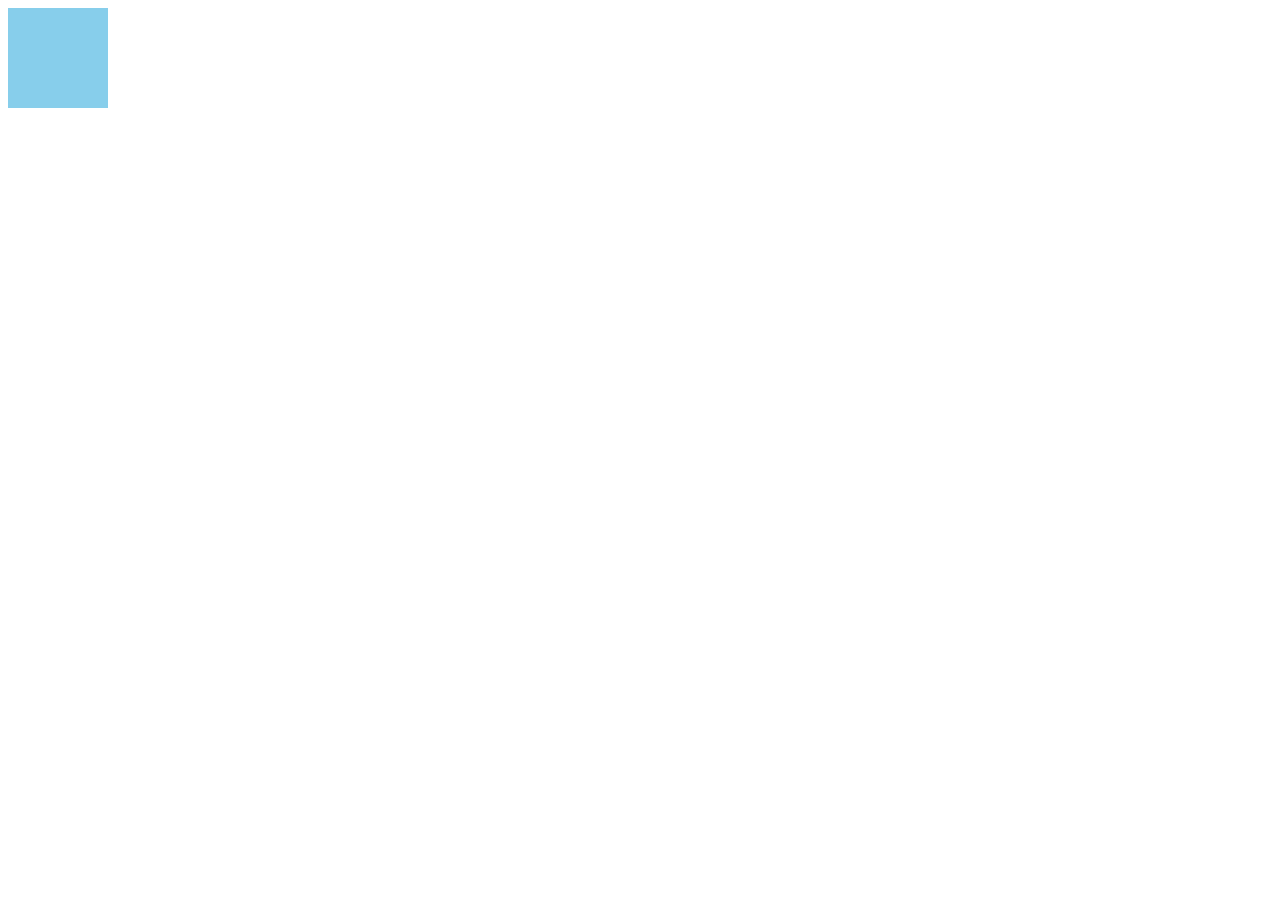
==== index.html @ 567ac9bb "first commit" ====
<!DOCTYPE html>
<html lang="ja">
<head>
  <meta charset="utf-8">
  <title>JavaScript Practice</title>
  <style>
    body{
      display: flex; /* 横並び */
      flex-wrap: wrap; /* 折り返し表示 */
    }
    .box {
      width: 100px;
      height: 100px;
      background-color: skyblue;
      cursor: pointer;
      transition: 0.8s; 
      margin: 0 8px 8px 0;
    }
    .circle {
      background: pink;
      border-radius: 50%;
      transform: rotate(360deg); /* 回転 */
    }
  </style>
</head>

<!-- ここから -->
  <!-- <body>
          <div class="box" id="target1"></div>
          <div class="box" id="target2"></div>
          <div class="box" id="target3"></div>
          <script>
                // (定数targetに何度も使う文を代入してコードを見やすく)
              const target1 = document.getElementById('target1');
              const target2 = document.getElementById('target2');
              const target3 = document.getElementById('target3');
                //(documentは文書全体のこと、この後にドットで繋げてgetElementById('target')で指定。そうすると指定したid[()の中]をもつ要素を文書全体から取得してねと言う意味になる。)
                //(addEventListener　=>　EventListenerと言うのは何かが起きたらなんらかの処理をする仕組み、この何かが起きたらは今回の場合は、clickしたらに当たる。)
              target1.addEventListener('click', () => {　//ここから関数で、クリックした後の処理を下に記述
                // (document.getElementById('target').style.background = 'pink';)
                // (document.getElementById('target').style.borderRadius = '50%';)
                // (上の二つの行を以下の１行でまとめて、CSSに書いている。)
                target1.classList.toggle('circle'); // (toggleはcircleクラスがあればつける、なければ戻す。（今回の場合：回転したあと、元に戻す）)
              });
              target2.addEventListener('click', () => {
                target2.classList.toggle('circle');
              });
              target3.addEventListener('click', () => {
                target3.classList.toggle('circle');
              });
          </script> -->
  <!-- ここまでを以下で省略して記述 -->

<body>
  <script>
    'use strict';
    const div = document.createElement('div');
    div.classList.add('box'); //boxクラス
    // divに対してEventListener
    div.addEventListener('click', () => {
      div.classList.toggle('circle');
    });
    // ブラウザで表示するにはbodyの子要素としてdivを追加しないと表示されない
    document.body.appendChild(div);
  </script>
</body>
</html>
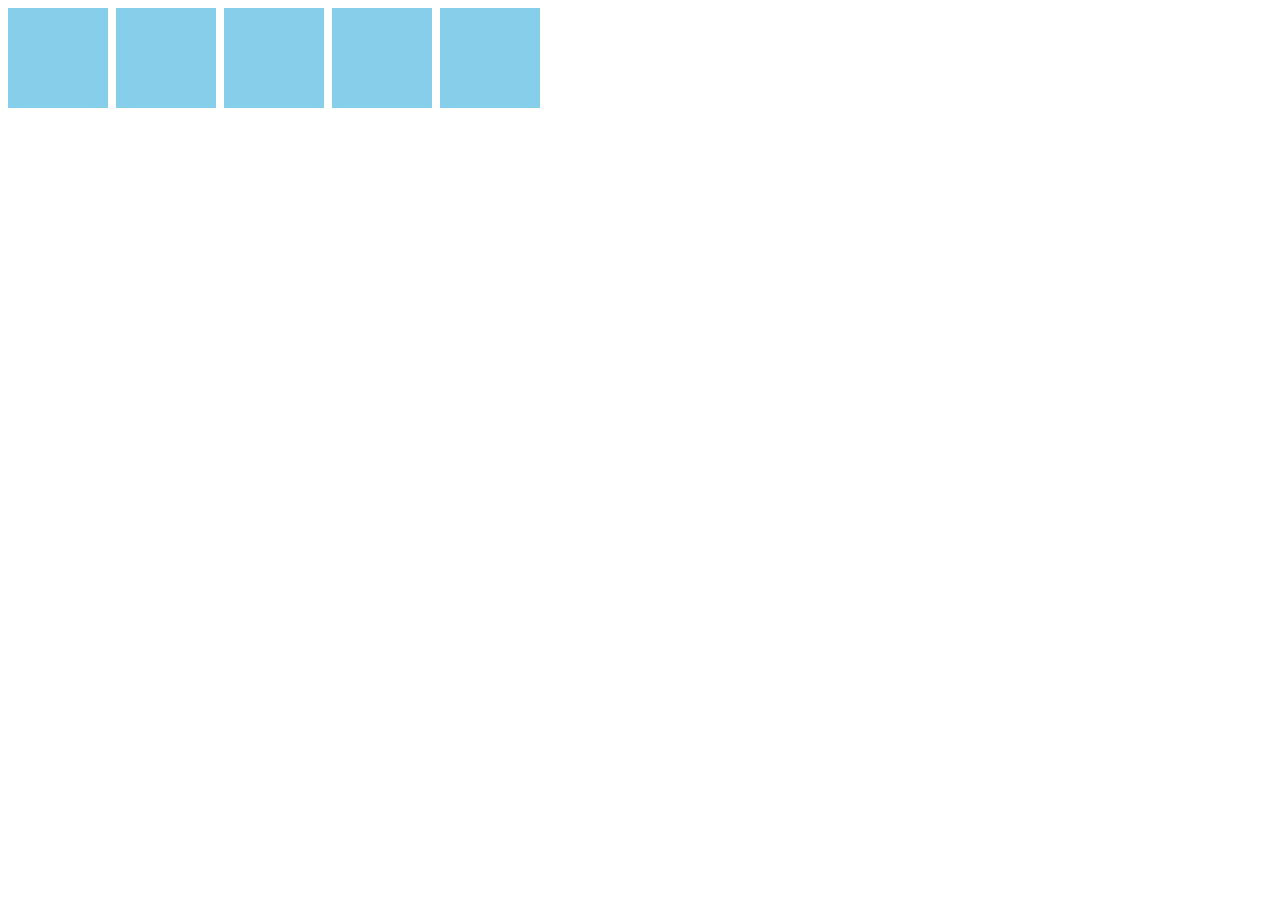
==== commit e4d637ed: "[add]簡単なゲーム" ====
--- a/index.html
+++ b/index.html
@@ -15,12 +15,18 @@
       cursor: pointer;
       transition: 0.8s; 
       margin: 0 8px 8px 0;
+      text-align: center; /* div(青い箱)の中のテキストを中央揃え */
+      line-height: 100px; /* divのテキストの上下を中央揃え */
     }
-    .circle {
+    .win {
       background: pink;
       border-radius: 50%;
       transform: rotate(360deg); /* 回転 */
     }
+    .lose{
+      transform: scale(0.9);
+    }
+
   </style>
 </head>
 
@@ -54,14 +60,31 @@
 <body>
   <script>
     'use strict';
-    const div = document.createElement('div');
-    div.classList.add('box'); //boxクラス
-    // divに対してEventListener
-    div.addEventListener('click', () => {
-      div.classList.toggle('circle');
-    });
-    // ブラウザで表示するにはbodyの子要素としてdivを追加しないと表示されない
-    document.body.appendChild(div);
+    // numに５を代入
+    const num = 5;
+    // Math.random()では0以上1未満のランダムな数値を生成。 Math.random() * numで0以上5未満のランダムな数値が生成される。
+    // 今回は0~4までのランダムな数値なので、Math.floor()で小数点以下を切り捨てで0 ~ 4までのランダムな数値が生成される。
+    const winner = Math.floor(Math.random() * num); // 0 - 4で当たりがランダムで作られる
+    // iが１ずつ増えて行って、iが100になったときに止まる繰り返し処理
+    for (let i = 0; i < num; i++){
+      const div = document.createElement('div');
+      div.classList.add('box'); //boxクラス
+      // divに対してEventListener
+      div.addEventListener('click', () => {
+      // winの時とloseの条件分岐
+        //winnerとiが等しい時
+        if (i === winner) { 
+          div.textContent = "Win!";
+          div.classList.add("win"); //winクラス
+        }else{
+          div.textContent = "Lose!";
+          div.classList.add("Lose"); //Loseクラス
+        }
+      });
+      // ブラウザで表示するにはbodyの子要素としてdivを追加しないと表示されない
+      document.body.appendChild(div);
+    }
+    
   </script>
 </body>
 </html>